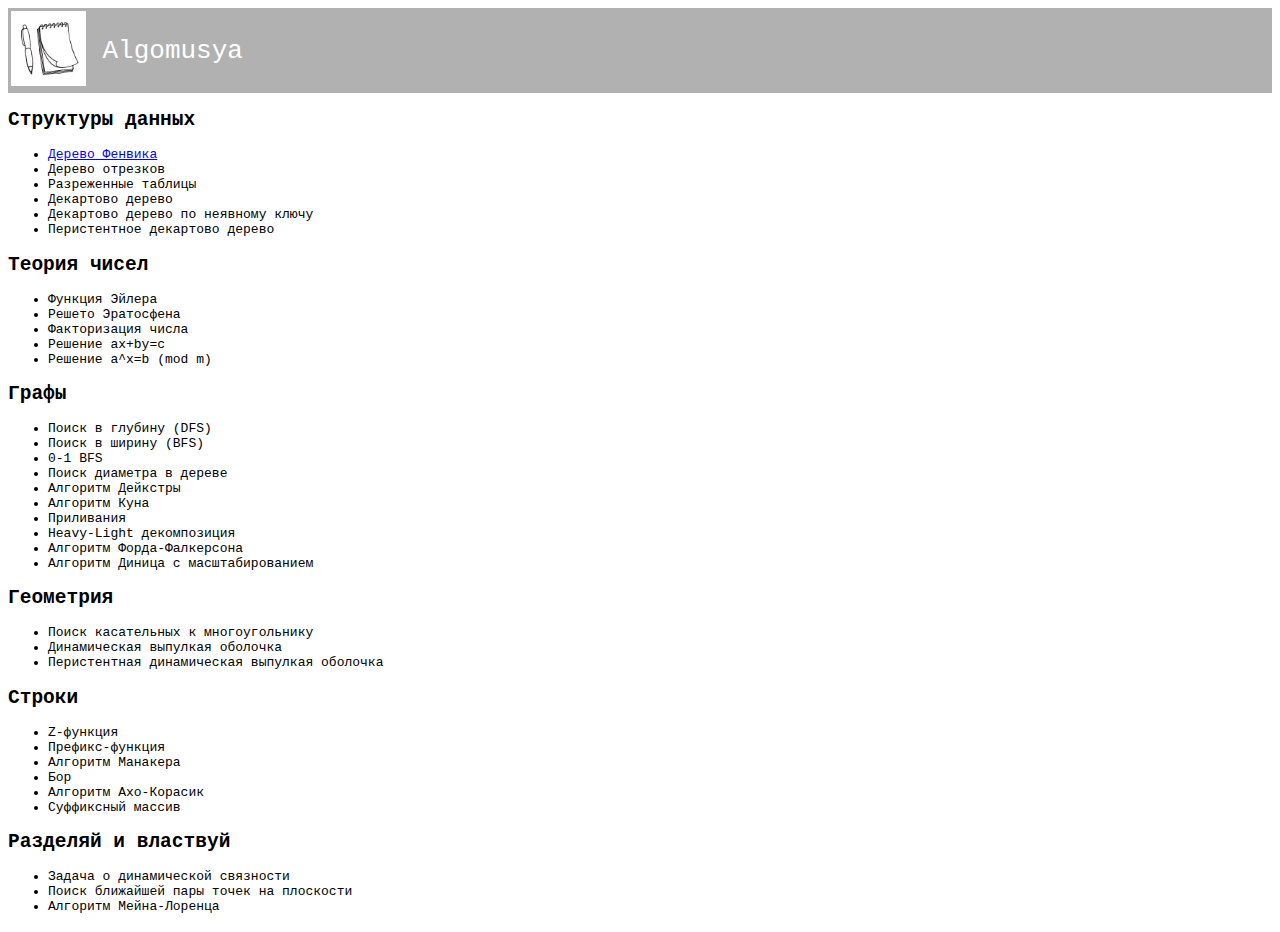
==== index.html @ b6169950 "Update and rename kekw.html to index.html" ====
<!DOCTYPE html>
<html lang="ru">
    <head>
        <meta charset="UTF-8">
        <meta http-equiv="content-type" content="text/html; charset=utf-8">
        <title>Document</title>
        <link rel="stylesheet" href="./stylesheet/style.css">
    </head>
    <body>
        <header style="background-color: rgb(177, 177, 177); font-family: monospace;">
            <table><tr>
                <td><a href="index.html"><img src="img/notebook.jpg" width="75" style="align-items: right;"></a></td>
                <td><a href="index.html" style="text-decoration: none;"><h1 style="text-align: left; color:rgb(255, 255, 255); font-weight: 500; margin-left: 12.5px;">Algomusya</h1></td></a>
            </tr></table>
        </header>
        <main style="font-family: monospace">
            <h2>Структуры данных</h2>
            <ul>
                <li><span><a href="fenwick_tree">Дерево Фенвика</a></span></li>
                <li><span>Дерево отрезков</span></li>
                <li><span>Разреженные таблицы</span></li>
                <li><span>Декартово дерево</span></li>
                <li><span>Декартово дерево по неявному ключу</span></li>
                <li><span>Перистентное декартово дерево</span></li>
            </ul>
            <h2>Теория чисел</h2>
            <ul>
                <li><span>Функция Эйлера</span></li>
                <li><span>Решето Эратосфена</span></li>
                <li><span>Факторизация числа</span></li>
                <li><span>Решение ax+by=c</span></li>
                <li><span>Решение a^x=b (mod m)</span></li>
            </ul>
            <h2>Графы</h2>
            <ul>
                <li><span>Поиск в глубину (DFS)</span></li>
                <li><span>Поиск в ширину (BFS)</span></li>
                <li><span>0-1 BFS</span></li>
                <li><span>Поиск диаметра в дереве</span></li>
                <li><span>Алгоритм Дейкстры</span></li>
                <li><span>Алгоритм Куна</span></li>
                <li><span>Приливания</span></li>
                <li><span>Heavy-Light декомпозиция</span></li>
                <li><span>Алгоритм Форда-Фалкерсона</span></li>
                <li><span>Алгоритм Диница с масштабированием</span></li>
            </ul>
            <h2>Геометрия</h2>
            <ul>
                <li><span>Поиск касательных к многоугольнику</span></li>
                <li><span>Динамическая выпулкая оболочка</span></li>
                <li><span>Перистентная динамическая выпулкая оболочка</span></li>
            </ul>
            <h2>Строки</h2>
            <ul>
                <li><span>Z-функция</span></li>
                <li><span>Префикс-функция</span></li>
                <li><span>Алгоритм Манакера</span></li>
                <li><span>Бор</span></li>
                <li><span>Алгоритм Ахо-Корасик</span></li>
                <li><span>Суффиксный массив</span></li>
            </ul>
            <h2>Разделяй и властвуй</h2>
            <ul>
                <li><span>Задача о динамической связности</span></li>
                <li><span>Поиск ближайшей пары точек на плоскости</span></li>
                <li><span>Алгоритм Мейна-Лоренца</span></li>
            </ul>
        </main>
        <footer>

        </footer>
    </body>
</html>
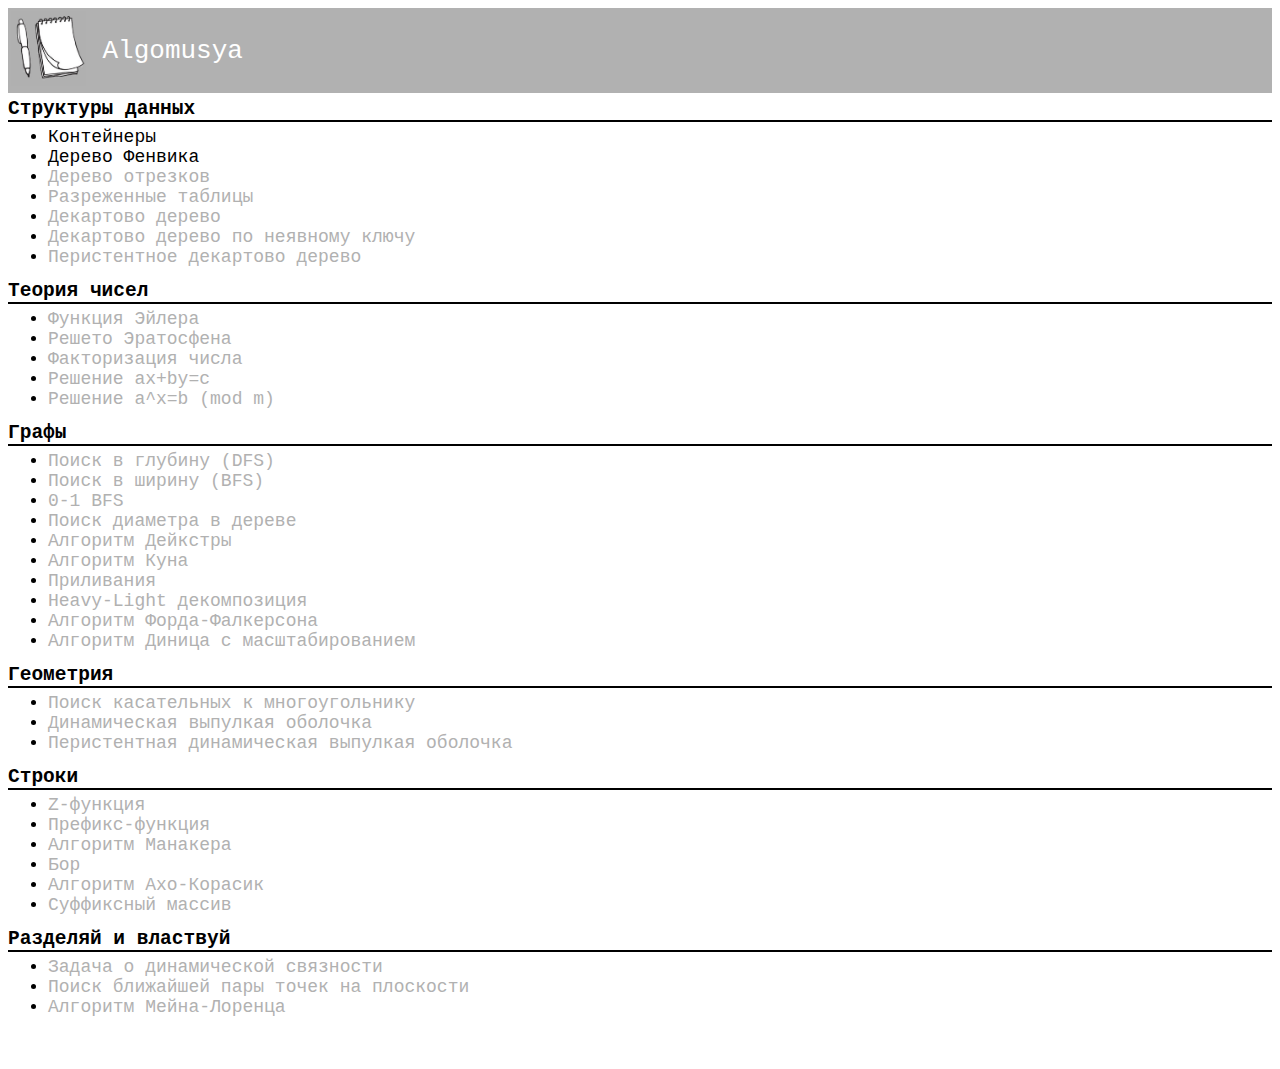
==== commit 592773cf: "Update index.html" ====
--- a/index.html
+++ b/index.html
@@ -3,8 +3,8 @@
     <head>
         <meta charset="UTF-8">
         <meta http-equiv="content-type" content="text/html; charset=utf-8">
-        <title>Document</title>
-        <link rel="stylesheet" href="./stylesheet/style.css">
+        <title>Главная</title>
+        <link rel="stylesheet" href="stylesheet/mainpagestyle.css">
     </head>
     <body>
         <header style="background-color: rgb(177, 177, 177); font-family: monospace;">
@@ -16,6 +16,7 @@
         <main style="font-family: monospace">
             <h2>Структуры данных</h2>
             <ul>
+                <li><span><a href="containers">Контейнеры</a></span></li>
                 <li><span><a href="fenwick_tree">Дерево Фенвика</a></span></li>
                 <li><span>Дерево отрезков</span></li>
                 <li><span>Разреженные таблицы</span></li>
--- a/stylesheet/mainpagestyle.css
+++ b/stylesheet/mainpagestyle.css
@@ -0,0 +1,33 @@
+h2 {
+    color: black;
+    border-bottom: 2px solid black;
+    font-weight: 550;
+    margin-top: 5px;
+    margin-bottom: 5px;
+}
+
+ul {
+    margin-top: 5px;
+}
+
+li {
+    color: black;
+    font-size: 18px;
+}
+
+span {
+    color: rgb(177, 177, 177);
+}
+
+a {
+    color: black;
+    text-decoration: none;
+}
+
+span:hover {
+    color: black;
+}
+
+a:hover {   
+    text-decoration: underline;
+}
